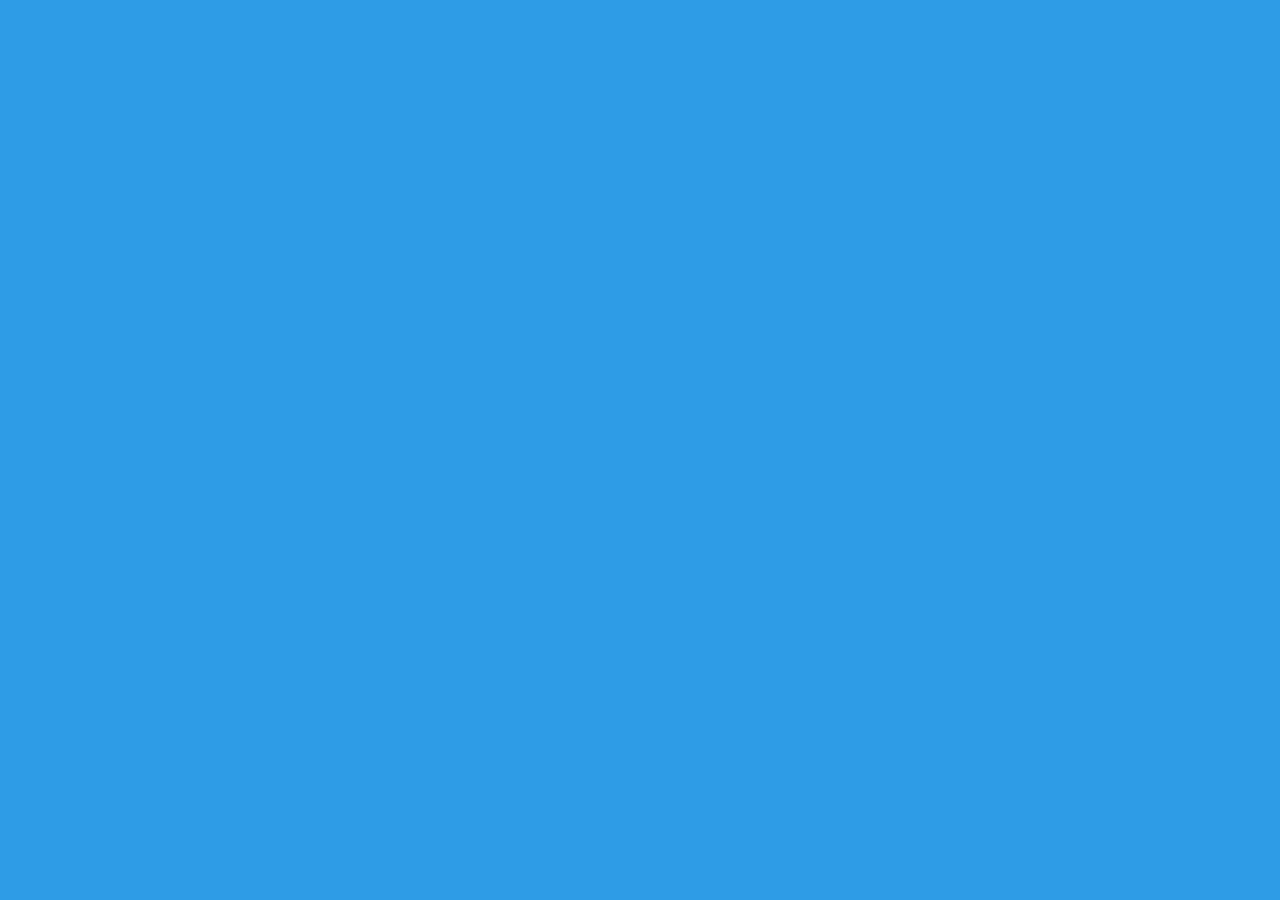
==== index.html @ eb27da82 "Auto-generated commit" ====
<!doctype html>
<html lang="en">
<head>
  <meta charset="utf-8">
  <title>Angular5</title>
  <base href="/">

  <meta name="viewport" content="width=device-width, initial-scale=1">
  <link rel="icon" type="image/x-icon" href="favicon.ico">
</head>
<body>
  <app-root></app-root>
<script type="text/javascript" src="inline.bundle.js"></script><script type="text/javascript" src="polyfills.bundle.js"></script><script type="text/javascript" src="styles.bundle.js"></script><script type="text/javascript" src="vendor.bundle.js"></script><script type="text/javascript" src="main.bundle.js"></script></body>
</html>
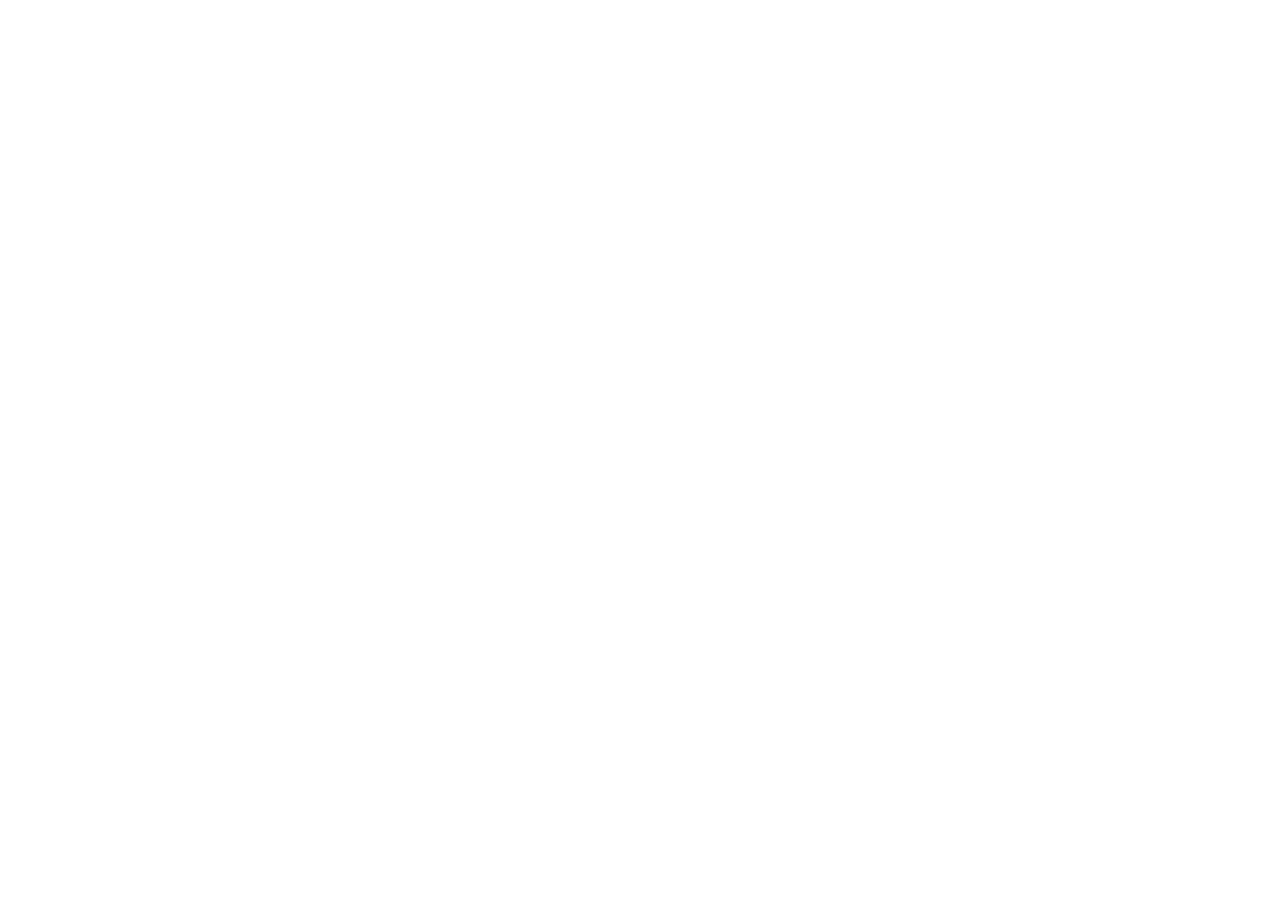
==== commit f8c37b04: "Auto-generated commit" ====
--- a/index.html
+++ b/index.html
@@ -3,7 +3,7 @@
 <head>
   <meta charset="utf-8">
   <title>Angular5</title>
-  <base href="/">
+  <base href="https://abdulqhayum47.github.io/angular5/">
 
   <meta name="viewport" content="width=device-width, initial-scale=1">
   <link rel="icon" type="image/x-icon" href="favicon.ico">
